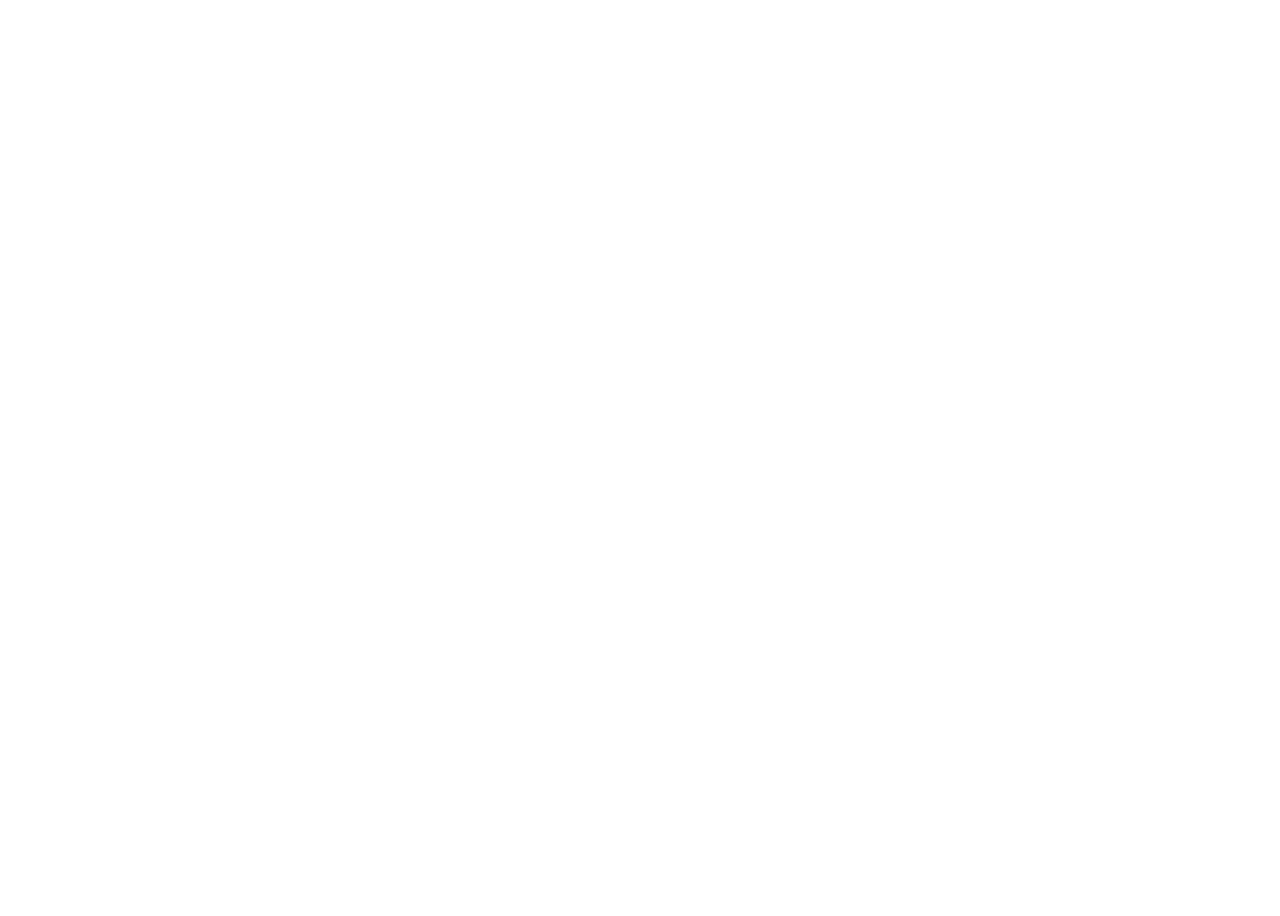
==== index.html @ 2d92881e "starting some stuff. basic styling of css and randomization logic.  put some words in an array to te" ====
<!DOCTYPE html>
<html lang="en">
<head>
	<meta charset="UTF-8">
	<title>Welcome to Secret Words!</title>
	<link rel="stylesheet" type="text/css" href="style.css">
</head>
<body>
	<script src="https://ajax.googleapis.com/ajax/libs/jquery/3.2.1/jquery.min.js"></script>
	<script src="main.js"></script>
</body>
</html>
---- style.css ----
body {
	width: 100vw;
	height: 100vh;
	font-family: sans-serif;
}

#container {
	width: 100%;
	height:100%;
	background-color: #dddddd;
}

.teamDisplay {
	width: 8vw;
	height: 100vh;
	background-color: #aaaaaa;
}

#team1 {
	float: left;
}

#team2 {
	float:right;
}

#code{
	float: left;
	background-color: #666666;
	width:84vw;
	margin:0;
	height: 10vh;
	font-size: 4vw;
	text-align: center;
}

#entry {
	text-align: center;
	font-size: 4vh;
	height: 4.5vh;
	padding-top: 10.5vh;
	width: 84vw;
}

#gameBoard {
	margin: 0 auto;
	background-color: #999999;
	width: 84vw;
	height: 85vh;
}

.card:hover {
	box-shadow: 0px 0px 10px 10px yellow;
}
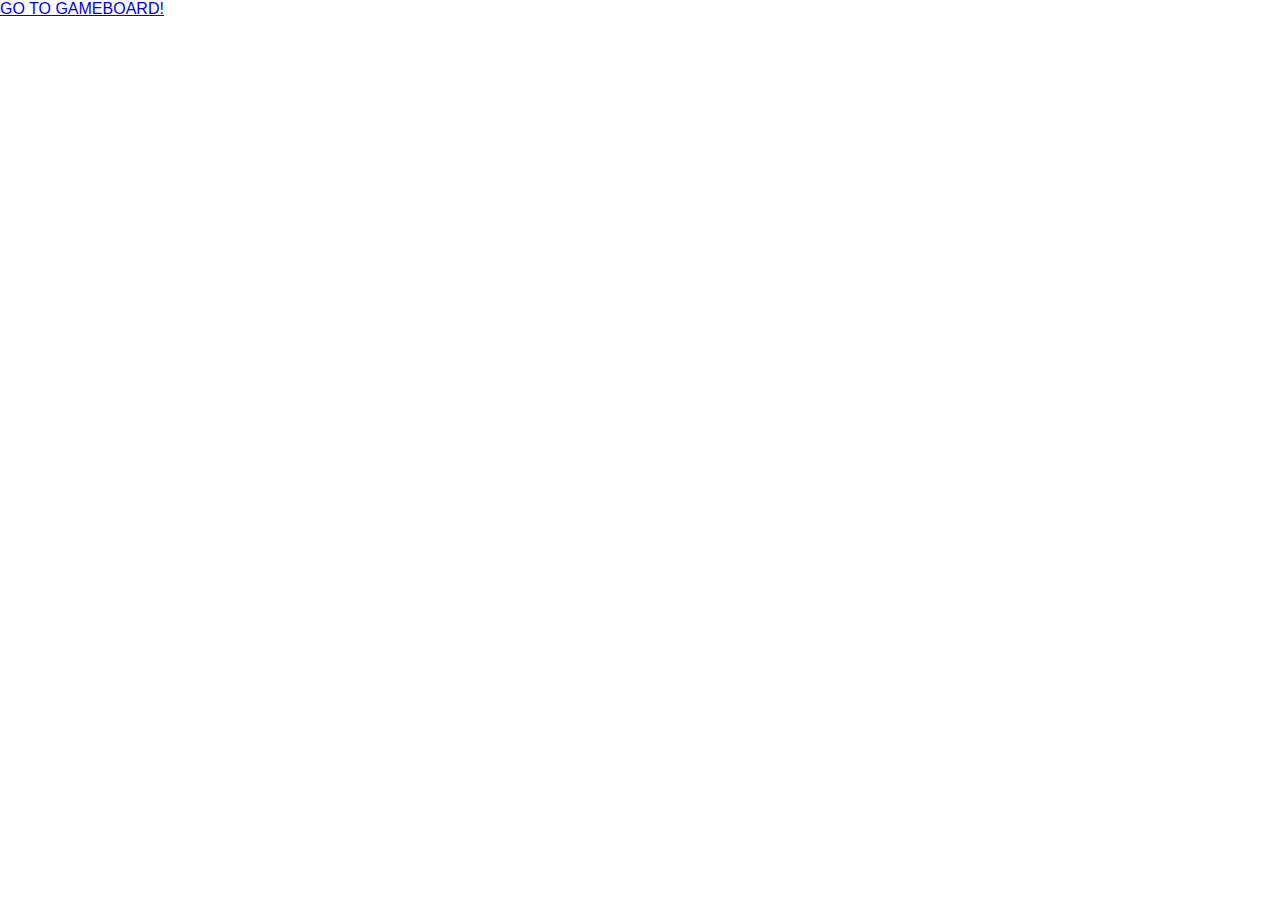
==== commit ee885aaf: "added large word list.  stylized game board.  better logic and started on other pages" ====
--- a/index.html
+++ b/index.html
@@ -2,10 +2,11 @@
 <html lang="en">
 <head>
 	<meta charset="UTF-8">
-	<title>Welcome to Secret Words!</title>
+	<title>Welcome to Secret Words</title>
 	<link rel="stylesheet" type="text/css" href="style.css">
 </head>
 <body>
+	<a href="gameBoard.html">GO TO GAMEBOARD!</a>
 	<script src="https://ajax.googleapis.com/ajax/libs/jquery/3.2.1/jquery.min.js"></script>
 	<script src="main.js"></script>
 </body>
--- a/style.css
+++ b/style.css
@@ -1,6 +1,7 @@
 body {
 	width: 100vw;
 	height: 100vh;
+	margin: 0;
 	font-family: sans-serif;
 }
 
@@ -8,26 +9,31 @@
 	width: 100%;
 	height:100%;
 	background-color: #dddddd;
+	box-sizing:border-box;
 }
 
 .teamDisplay {
-	width: 8vw;
+	width: 12vw;
 	height: 100vh;
 	background-color: #aaaaaa;
+	color: white;
+	font-weight: 700;
 }
 
 #team1 {
 	float: left;
+	background-color: #d13636;
 }
 
 #team2 {
 	float:right;
+	background-color: #3645d1;
 }
 
 #code{
 	float: left;
 	background-color: #666666;
-	width:84vw;
+	width:76vw;
 	margin:0;
 	height: 10vh;
 	font-size: 4vw;
@@ -36,19 +42,44 @@
 
 #entry {
 	text-align: center;
-	font-size: 4vh;
+	font-size: 3vh;
 	height: 4.5vh;
 	padding-top: 10.5vh;
-	width: 84vw;
+	width: 76vw;
+	margin:0 auto;
 }
 
 #gameBoard {
 	margin: 0 auto;
-	background-color: #999999;
-	width: 84vw;
-	height: 85vh;
+	background-color: #333; 
+	width: 76vw;
+	height: 83.8vh;
+	padding: .6vh 0;
+}
+
+.card {
+	box-sizing:border-box;
+	float:left;
+	background-color: #e5d0ae;
+	border-radius: .75vw;
+	width: 14vw;
+	height: 15.56vh;
+	margin: .6vh .6vw;
+	text-align:center;
+	font-size:3vh;
+	padding:5vh 0;
+}
+
+span {
+	display: block;
+	margin: 0 auto;
+	background-color: white;
+	padding: 1vh 0;
+	width: 13vw;
+	border-radius: 1vh;
 }
 
 .card:hover {
-	box-shadow: 0px 0px 10px 10px yellow;
+	box-shadow: 0px 0px 6px 6px lightyellow;
+	color: red;
 }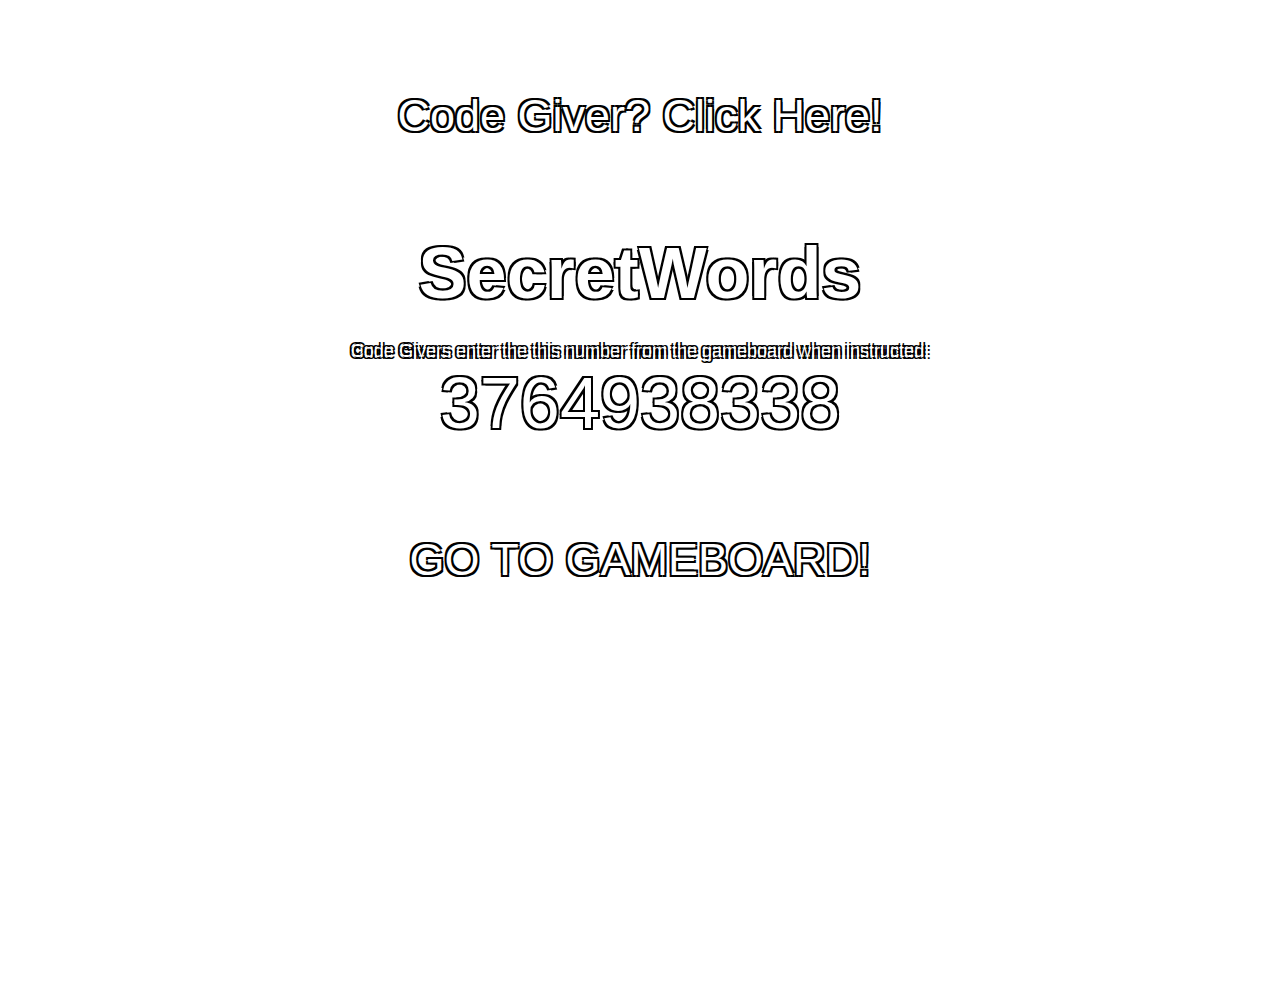
==== commit 96d21833: "game board and landing page styled enough for mobile and desktop!" ====
--- a/index.html
+++ b/index.html
@@ -2,12 +2,18 @@
 <html lang="en">
 <head>
 	<meta charset="UTF-8">
-	<title>Welcome to Secret Words</title>
-	<link rel="stylesheet" type="text/css" href="style.css">
+	<title>SecretWords</title>
+	<link rel="stylesheet" type="text/css" href="index.css">
 </head>
 <body>
+	<a href="codeGiver.html">Code Giver?  Click Here!</a>
+	<h1>SecretWords</h1>
+	<div id = "tellGivers">Code Givers enter the this number from the gameboard when instructed:</div>
+	<div id = "secretSeed"></div>
 	<a href="gameBoard.html">GO TO GAMEBOARD!</a>
-	<script src="https://ajax.googleapis.com/ajax/libs/jquery/3.2.1/jquery.min.js"></script>
-	<script src="main.js"></script>
+	<script src = "https://ajax.googleapis.com/ajax/libs/jquery/3.2.1/jquery.min.js"></script>
+<!-- 	links the words array instead of writing it and changing it every time I update the words in 3 places -->	
+	<script src = "main.js"></script>
+	<script src = "index.js"></script>
 </body>
 </html>--- a/index.css
+++ b/index.css
@@ -0,0 +1,57 @@
+body {
+	font-family: sans-serif;
+	margin: 0;
+	width: 100vw;
+	height: 100vh;
+	background-image: url("assets/spyHomePageBG.png");
+	background-size: 100% 130%;
+	background-position: center;
+	background-repeat: no-repeat;
+}
+
+h1 {
+	margin: 0 auto;
+	margin-top: 10vh;
+	min-width:50vh;
+	width: 40vw;
+	font-size: 8vh;
+	text-align: center;
+	text-shadow: 2px 2px black, -2px -2px black, -2px 2px black, 2px -2px black;
+	color: white;
+}
+
+#tellGivers {
+	margin: 3vh auto 0 auto;
+	width: 50vw;
+	font-size: 2vh;
+	color: white;
+	text-shadow: 2px 2px black, -2px -2px black, -2px 2px black, 2px -2px black;
+	text-align: center;
+}
+
+#secretSeed {
+	min-width: 60vh;
+	width: 50vw;
+	font-size: 8vh;
+	margin: 0 auto;
+	color: white;
+	text-shadow: 2px 2px black, -2px -2px black, -2px 2px black, 2px -2px black;
+	text-align: center;
+}
+
+a {
+	min-width: 60vh;
+	display: block;
+	text-decoration: none;
+	font-size: 5vh;
+	text-align: center;
+	width: 40vw;
+	color: white;
+	text-shadow: 2px 2px black, -2px -2px black, -2px 2px black, 2px -2px black;
+	margin: 10vh auto 0 auto;
+}
+
+a:hover {
+	color: #fffa7a;
+	box-shadow: 0px 0px 6px 6px #fffa7a;
+}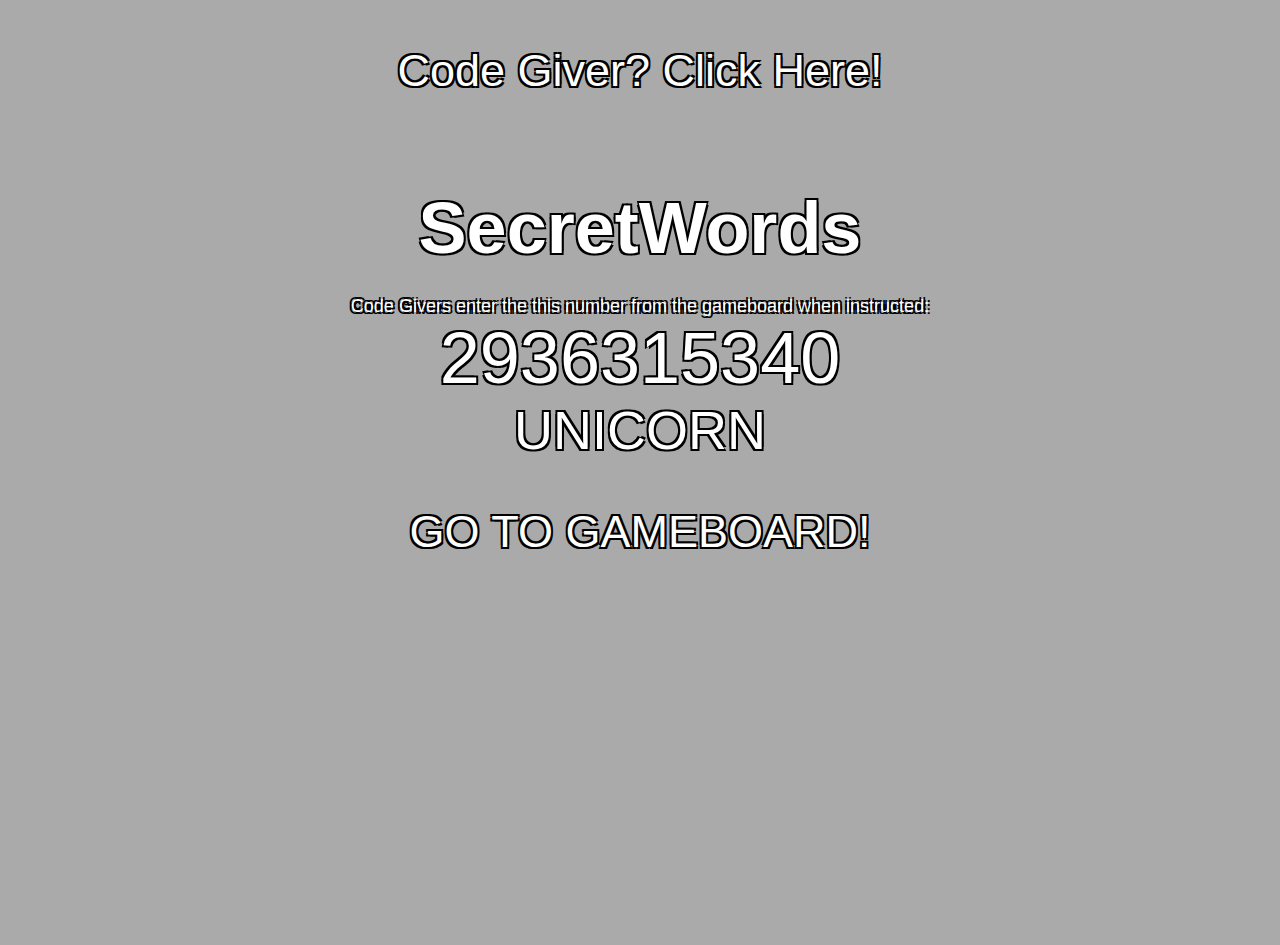
==== commit 68382405: "gets rid of alerts! adds scoreboard.  resets game from within gameboard" ====
--- a/index.html
+++ b/index.html
@@ -9,7 +9,8 @@
 	<a href="codeGiver.html">Code Giver?  Click Here!</a>
 	<h1>SecretWords</h1>
 	<div id = "tellGivers">Code Givers enter the this number from the gameboard when instructed:</div>
-	<div id = "secretSeed"></div>
+	<div id = "secretSeed" class = "verify"></div>
+	<div id = "secretWord" class = "verify"></div>
 	<a href="gameBoard.html">GO TO GAMEBOARD!</a>
 	<script src = "https://ajax.googleapis.com/ajax/libs/jquery/3.2.1/jquery.min.js"></script>
 <!-- 	links the words array instead of writing it and changing it every time I update the words in 3 places -->	
--- a/index.css
+++ b/index.css
@@ -7,6 +7,7 @@
 	background-size: 100% 130%;
 	background-position: center;
 	background-repeat: no-repeat;
+	background-color: #aaa;
 }
 
 h1 {
@@ -29,7 +30,7 @@
 	text-align: center;
 }
 
-#secretSeed {
+.verify {
 	min-width: 60vh;
 	width: 50vw;
 	font-size: 8vh;
@@ -37,6 +38,10 @@
 	color: white;
 	text-shadow: 2px 2px black, -2px -2px black, -2px 2px black, 2px -2px black;
 	text-align: center;
+}
+
+#secretWord {
+	font-size: 6vh;
 }
 
 a {
@@ -48,7 +53,7 @@
 	width: 40vw;
 	color: white;
 	text-shadow: 2px 2px black, -2px -2px black, -2px 2px black, 2px -2px black;
-	margin: 10vh auto 0 auto;
+	margin: 5vh auto 0 auto;
 }
 
 a:hover {
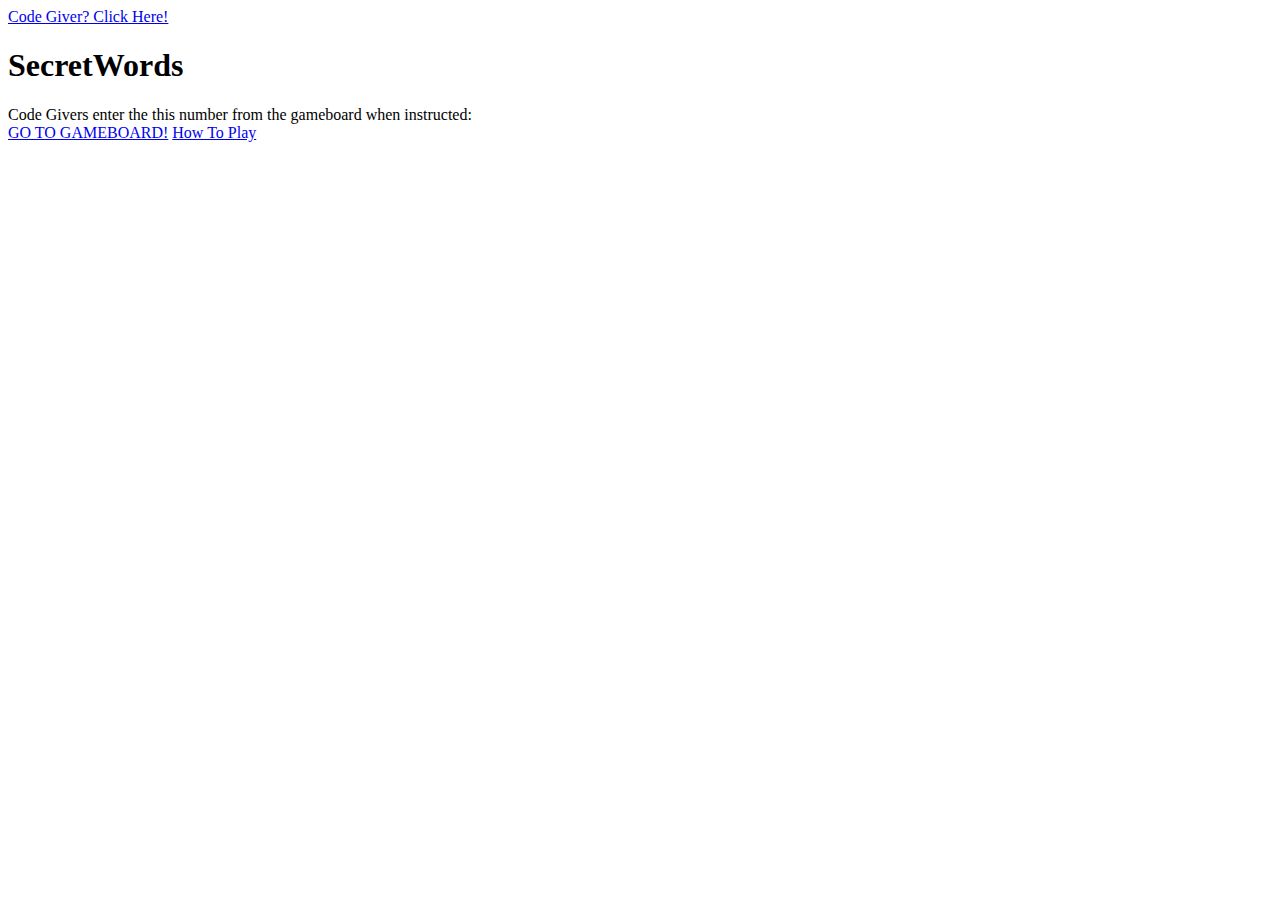
==== commit 508792b9: "opens howTo link in new window.  didn't want to do an embed but this is a good compromise" ====
--- a/index.html
+++ b/index.html
@@ -3,18 +3,22 @@
 <head>
 	<meta charset="UTF-8">
 	<title>SecretWords</title>
-	<link rel="stylesheet" type="text/css" href="index.css">
+	<link rel="stylesheet" type="text/css" href="css/index.css">
 </head>
 <body>
-	<a href="codeGiver.html">Code Giver?  Click Here!</a>
-	<h1>SecretWords</h1>
-	<div id = "tellGivers">Code Givers enter the this number from the gameboard when instructed:</div>
-	<div id = "secretSeed" class = "verify"></div>
-	<div id = "secretWord" class = "verify"></div>
-	<a href="gameBoard.html">GO TO GAMEBOARD!</a>
-	<script src = "https://ajax.googleapis.com/ajax/libs/jquery/3.2.1/jquery.min.js"></script>
-<!-- 	links the words array instead of writing it and changing it every time I update the words in 3 places -->	
-	<script src = "main.js"></script>
-	<script src = "index.js"></script>
+<!-- 	putting an animation on behind the background image. -->
+	<div id = "bgPic">
+		<a href="codeGiver.html">Code Giver?  Click Here!</a>
+		<h1>SecretWords</h1>
+		<div id = "tellGivers">Code Givers enter the this number from the gameboard when instructed:</div>
+		<div id = "secretSeed" class = "verify"></div>
+		<div id = "secretWord" class = "verify"></div>
+		<a href="gameBoard.html">GO TO GAMEBOARD!</a>
+		<a id = "howTo" href = "https://www.youtube.com/watch?v=sy0AnMDcap0" target = "_blank">How To Play</a>
+		<script src = "https://ajax.googleapis.com/ajax/libs/jquery/3.2.1/jquery.min.js"></script>
+	<!-- 	links the words array instead of writing it and changing it every time I update the words in 3 places -->	
+		<script src = "js/main.js"></script>
+		<script src = "js/index.js"></script>
+	</div>
 </body>
 </html>